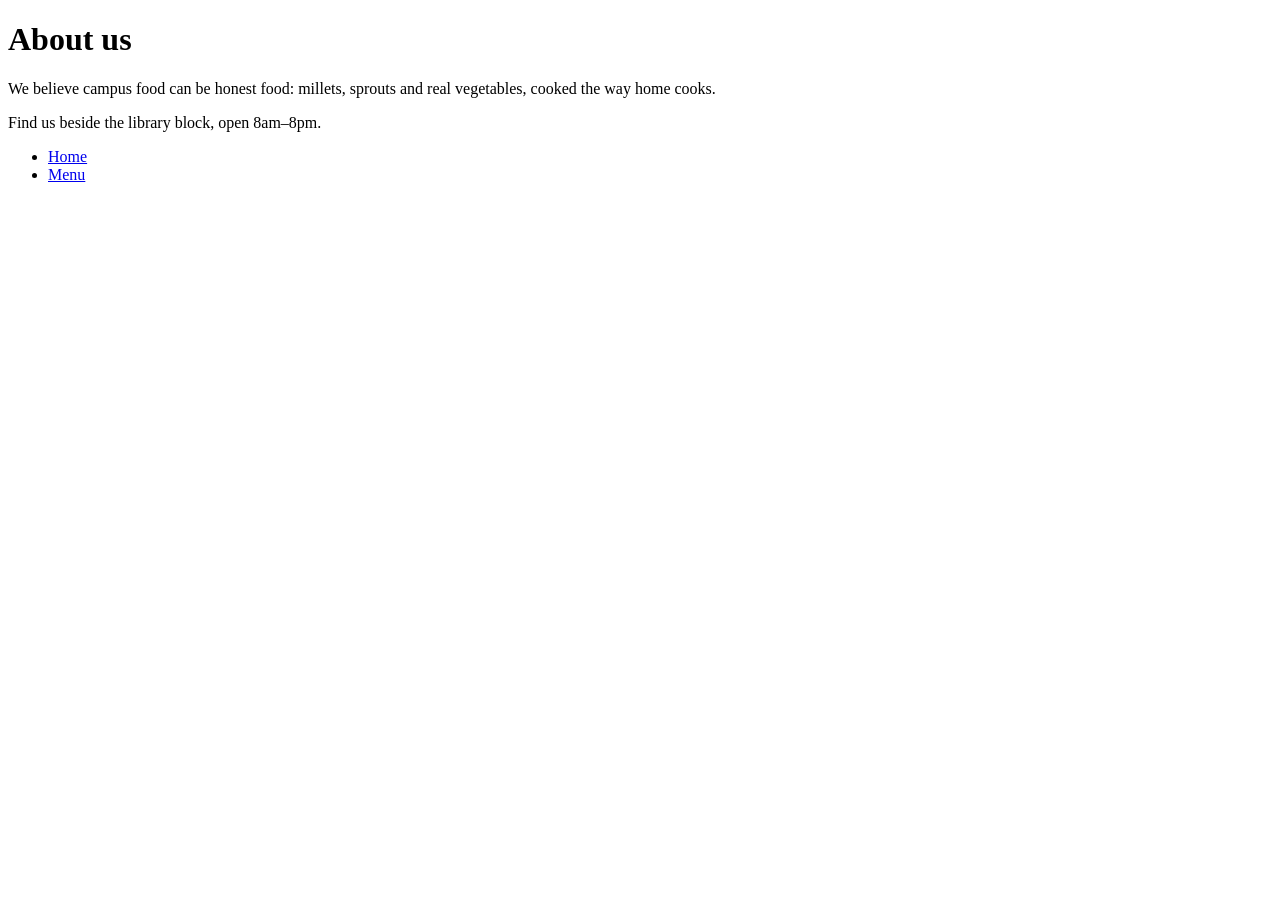
==== about.html @ c221da3a "Lab 1: three-page static site" ====
<!DOCTYPE html>
<html lang="en">
<head>
    <meta charset="UTF-8">
    <title>Poshtik Campus — About</title>
</head>
<body>

    <h1>About us</h1>

    <p>We believe campus food can be honest food: millets, sprouts and real vegetables, cooked the way home cooks.</p>

    <p>Find us beside the library block, open 8am–8pm.</p>

    <ul>
        <li><a href="index.html">Home</a></li>
        <li><a href="menu.html">Menu</a></li>
    </ul>

</body>
</html>
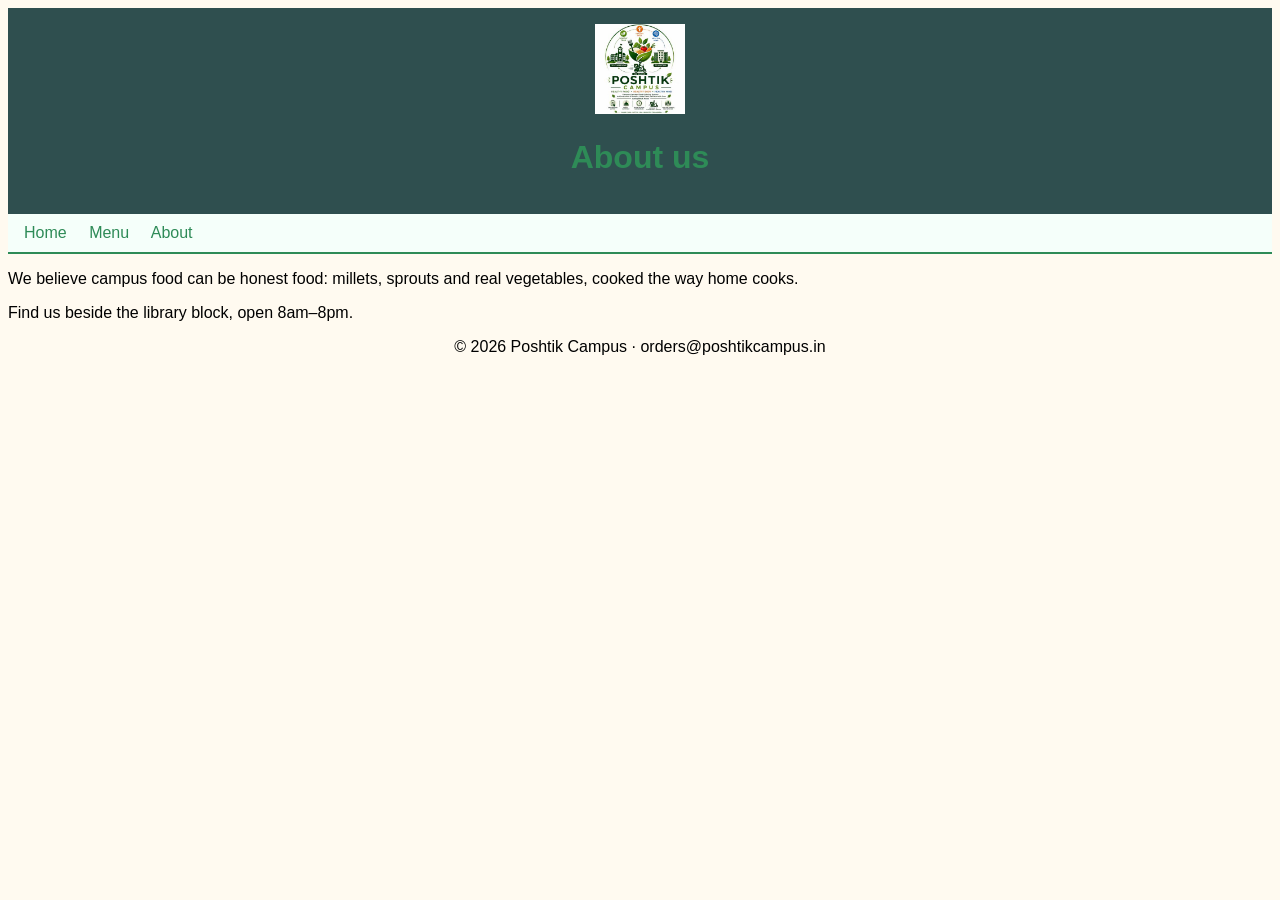
==== commit 7182b0bb: "Style the menu order form" ====
--- a/about.html
+++ b/about.html
@@ -1,21 +1,33 @@
 <!DOCTYPE html>
 <html lang="en">
 <head>
-    <meta charset="UTF-8">
-    <title>Poshtik Campus — About</title>
+  <meta charset="UTF-8">
+  <meta name="viewport" content="width=device-width, initial-scale=1.0">
+  <title>Poshtik Campus — About</title>
+  <link rel="stylesheet" href="style.css">
 </head>
+
 <body>
 
+  <header id="page-header">
+    <img src="images/poshtik-campus-logo.jpg" alt="Poshtik Campus logo" width="90">
     <h1>About us</h1>
+  </header>
 
+  <nav>
+    <a href="index.html">Home</a>
+    <a href="menu.html">Menu</a>
+    <a href="about.html">About</a>
+  </nav>
+
+  <main>
     <p>We believe campus food can be honest food: millets, sprouts and real vegetables, cooked the way home cooks.</p>
+    <p>Find us beside the library block, open 8am&ndash;8pm.</p>
+  </main>
 
-    <p>Find us beside the library block, open 8am–8pm.</p>
-
-    <ul>
-        <li><a href="index.html">Home</a></li>
-        <li><a href="menu.html">Menu</a></li>
-    </ul>
+  <footer>
+    <p>&copy; 2026 Poshtik Campus &middot; orders@poshtikcampus.in</p>
+  </footer>
 
 </body>
 </html>
--- a/style.css
+++ b/style.css
@@ -0,0 +1,97 @@
+body
+{
+  font-family: 'Segoe UI', Arial, sans-serif;
+  background-color: floralwhite;
+  color: black;
+}
+
+#page-header
+{
+  background-color: darkslategray;
+  color: white;
+  padding: 16px;
+  text-align: center;
+}
+
+h1, h3
+{
+  color: seagreen;
+}
+
+.dish
+{
+  width: 300px;
+  background-color: mintcream;
+  border: 2px solid seagreen;
+  padding: 12px;
+  margin: 12px 0;
+}
+
+.dish h3
+{
+  font-size: 18px;
+  font-weight: 600;
+}
+
+nav a
+{
+  color: seagreen;
+  text-decoration: none;
+}
+
+footer p
+{
+  text-align: center;
+}
+
+nav
+{
+  background-color: mintcream;
+  padding: 10px 16px;
+  border-bottom: 2px solid seagreen;
+}
+
+nav a
+{
+  margin-right: 18px;
+}
+
+form
+{
+  background-color: mintcream;
+  border: 2px solid seagreen;
+  padding: 16px;
+  width: 480px;
+}
+
+legend
+{
+  color: seagreen;
+  font-weight: 600;
+}
+
+button
+{
+  background-color: seagreen;
+  color: white;
+  border: none;
+  padding: 8px 16px;
+}
+
+@media (max-width: 600px)
+{
+  .dish
+  {
+    width: 100%;
+  }
+
+  form
+  {
+    width: 100%;
+  }
+
+  h1
+  {
+    font-size: 22px;
+  }
+}
